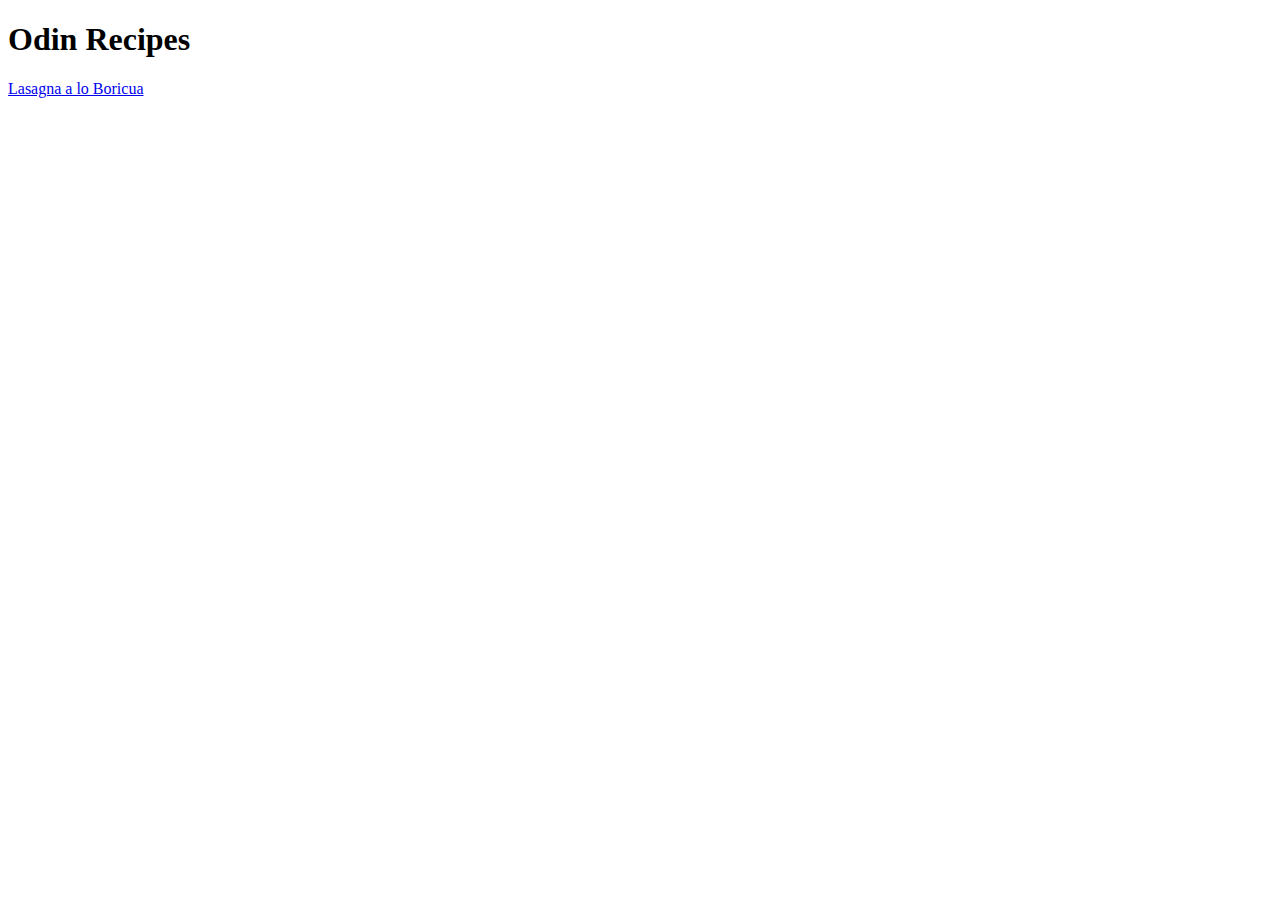
==== index.html @ 264a518a "Updated the README.md file with a description of the project and created a recipe's folder where eac" ====
<!DOCTYPE html>
<html lang="en">
<head>
    <meta charset="UTF-8">
    <meta name="viewport" content="width=device-width, initial-scale=1.0">
    <title>Odin recipes of my choice</title>
</head>
<body>

    <h1>Odin Recipes</h1>

    <a href="recipes/lasagna.html">Lasagna a lo Boricua</a>


</body>
</html>
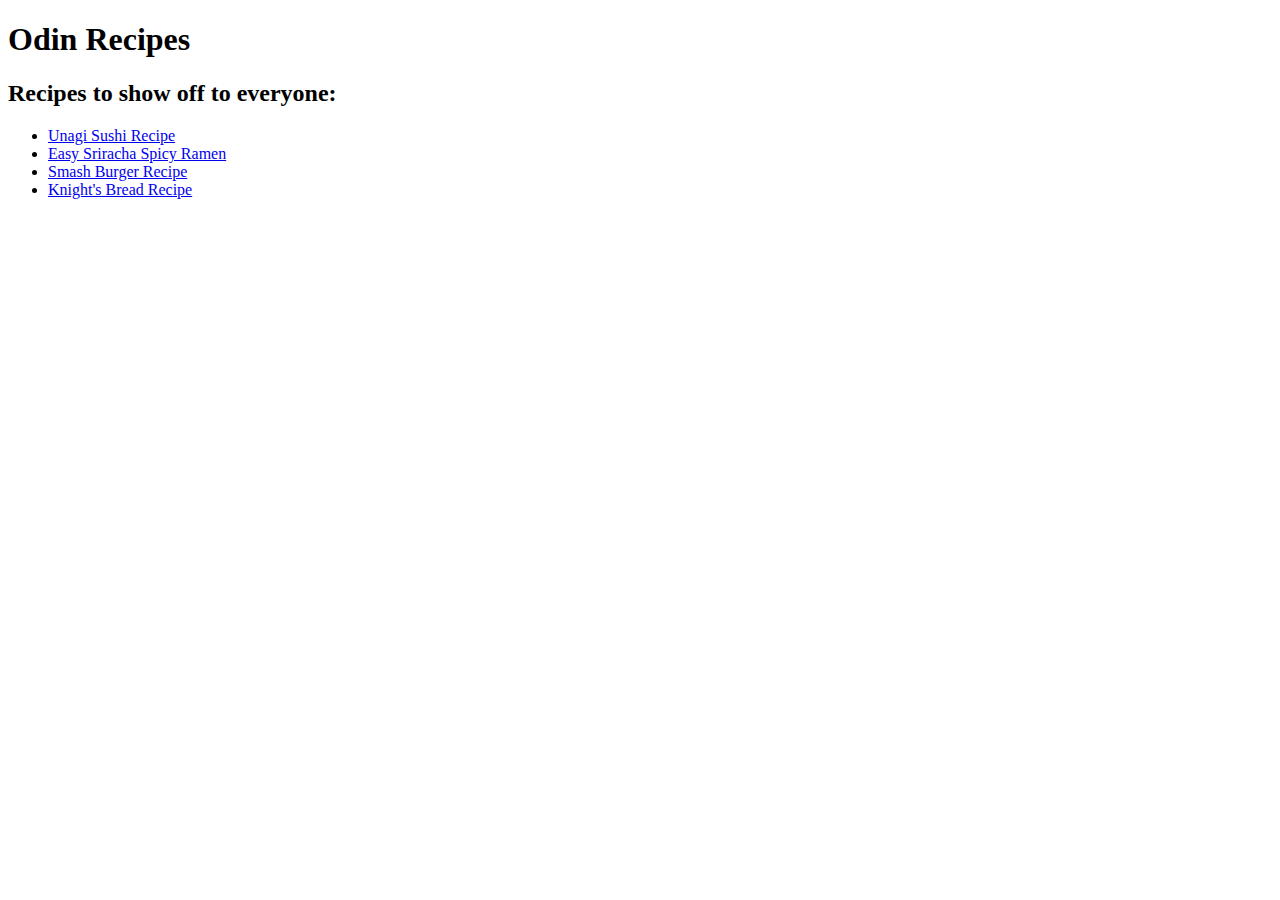
==== commit 403b970a: "Images folder of the recipes and updated README.md/Index.html where not commited" ====
--- a/index.html
+++ b/index.html
@@ -9,8 +9,24 @@
 
     <h1>Odin Recipes</h1>
 
-    <a href="recipes/lasagna.html">Lasagna a lo Boricua</a>
+    <h2>Recipes to show off to everyone:</h2>
 
+    <ul>
+        <li>
+            <a href="recipes/Sushi.html">Unagi Sushi Recipe</a>
+        </li>
 
+        <li>
+            <a href="recipes/Ramen.html">Easy Sriracha Spicy Ramen</a>
+        </li>
+
+        <li>
+            <a href="recipes/Smash-burger.html">Smash Burger Recipe</a>
+        </li>
+
+        <li>
+            <a href="recipes/knights-bread.html">Knight's Bread Recipe</a>
+        </li>
+    </ul>
 </body>
 </html>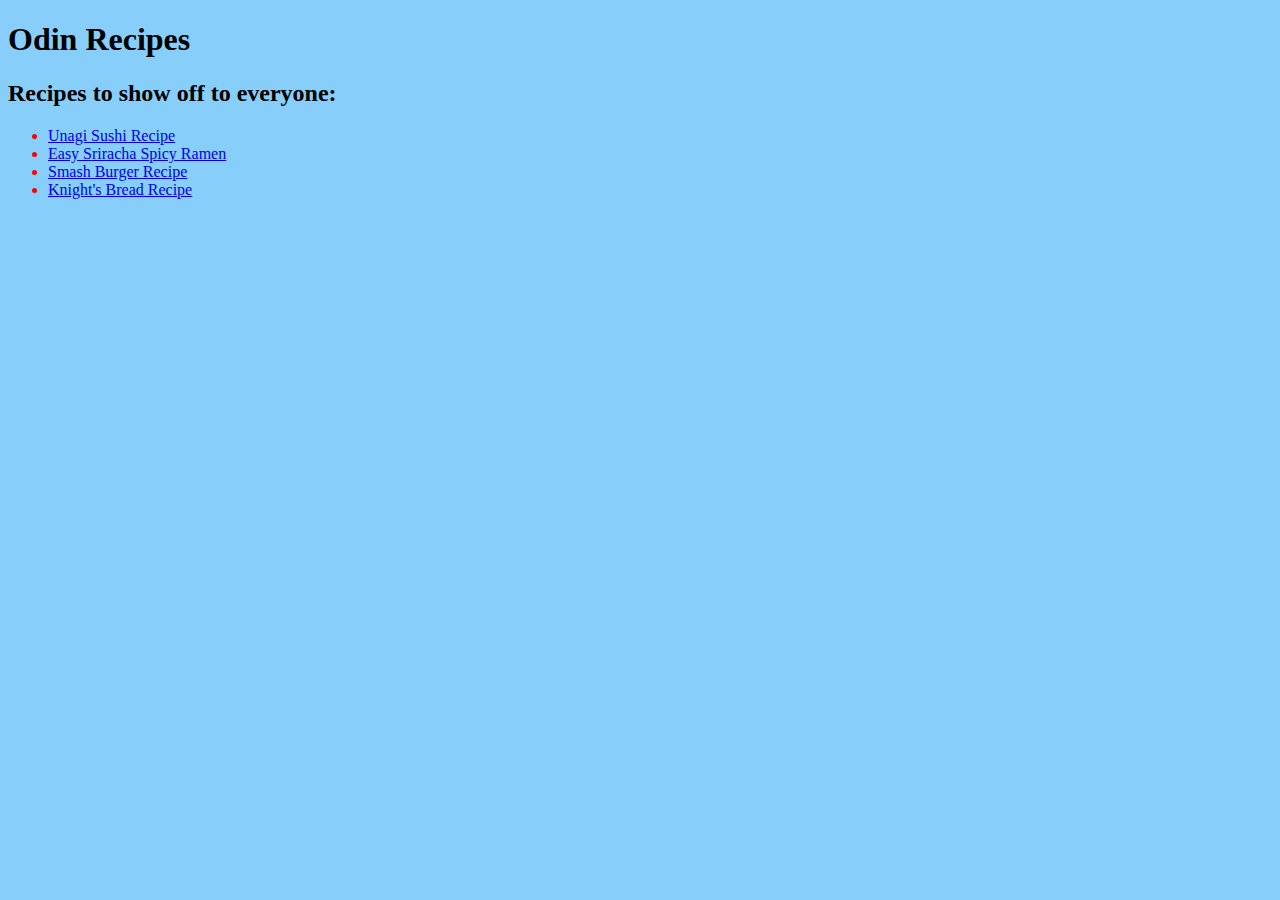
==== commit 6e69bd1c: "wrote css for main recipes page" ====
--- a/index.html
+++ b/index.html
@@ -4,6 +4,7 @@
     <meta charset="UTF-8">
     <meta name="viewport" content="width=device-width, initial-scale=1.0">
     <title>Odin recipes of my choice</title>
+    <link rel="Stylesheet" href="recipes-style.css">
 </head>
 <body>
 
--- a/recipes-style.css
+++ b/recipes-style.css
@@ -0,0 +1,9 @@
+
+
+body {
+    background-color: lightskyblue;
+}
+
+ul {
+    color: red;
+}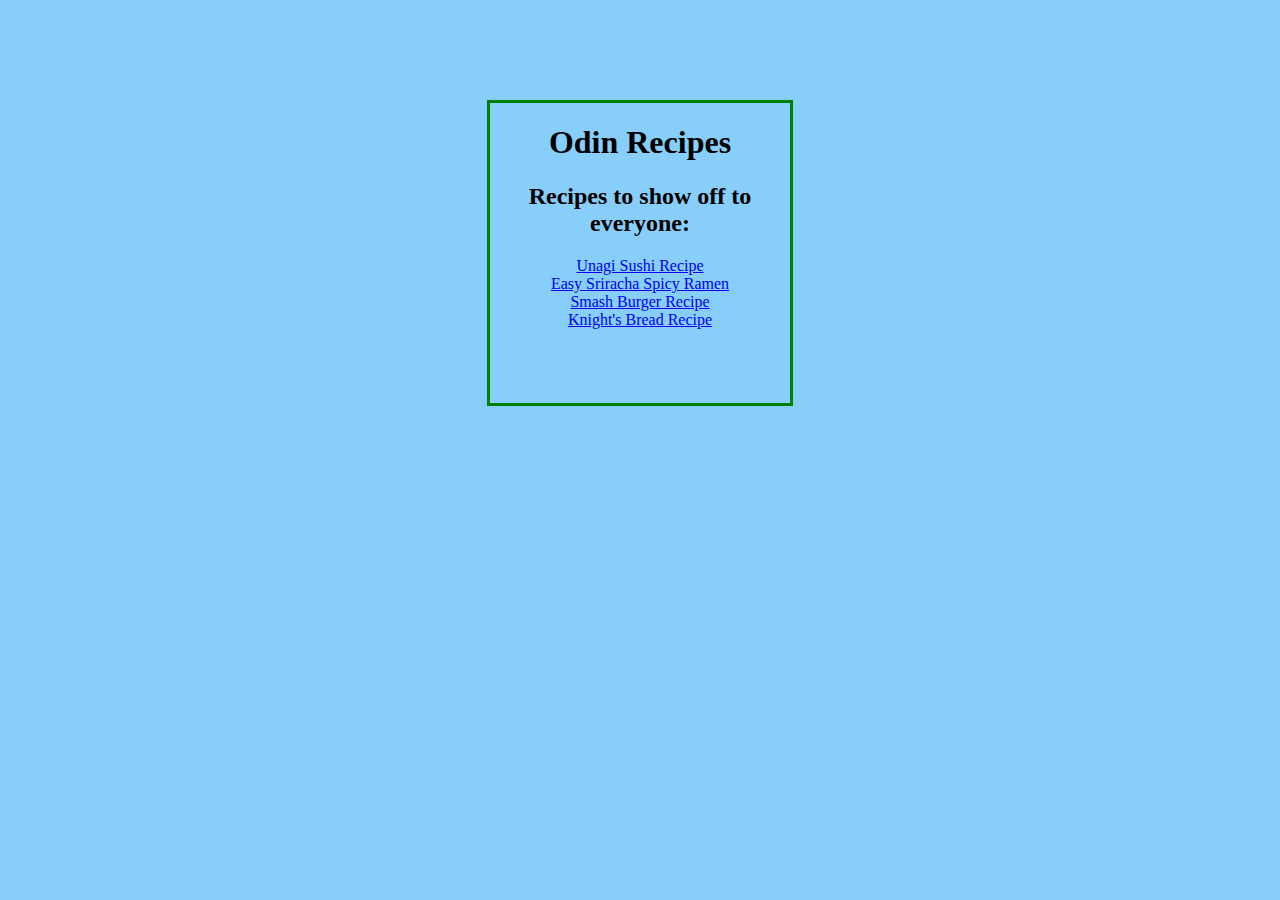
==== commit e962c6e6: "centered images and all h1 titles, created new css file for individual styling of main page" ====
--- a/index.html
+++ b/index.html
@@ -4,9 +4,10 @@
     <meta charset="UTF-8">
     <meta name="viewport" content="width=device-width, initial-scale=1.0">
     <title>Odin recipes of my choice</title>
-    <link rel="Stylesheet" href="recipes-style.css">
+    <link rel="Stylesheet" href="recipes-style-main.css">
 </head>
 <body>
+    <div>
 
     <h1>Odin Recipes</h1>
 
@@ -14,20 +15,21 @@
 
     <ul>
         <li>
-            <a href="recipes/Sushi.html">Unagi Sushi Recipe</a>
+            <a href="recipes/Sushi.html" target="_blank">Unagi Sushi Recipe</a>
         </li>
 
         <li>
-            <a href="recipes/Ramen.html">Easy Sriracha Spicy Ramen</a>
+            <a href="recipes/Ramen.html" target="_blank">Easy Sriracha Spicy Ramen</a>
         </li>
 
         <li>
-            <a href="recipes/Smash-burger.html">Smash Burger Recipe</a>
+            <a href="recipes/Smash-burger.html" target="_blank">Smash Burger Recipe</a>
         </li>
 
         <li>
-            <a href="recipes/knights-bread.html">Knight's Bread Recipe</a>
+            <a href="recipes/knights-bread.html" target="_blank">Knight's Bread Recipe</a>
         </li>
     </ul>
+</div>
 </body>
 </html>--- a/recipes-style-main.css
+++ b/recipes-style-main.css
@@ -0,0 +1,21 @@
+
+body {
+    background-color: lightskyblue;
+    text-align: center;
+    margin-top: 100px;
+
+}
+
+ul {
+    list-style-type: none; 
+    padding: 0; 
+    margin: 0; 
+   
+}
+
+div {
+    border: 3px solid green;
+    width: 300px;
+    height: 300px;
+    margin: auto;
+}